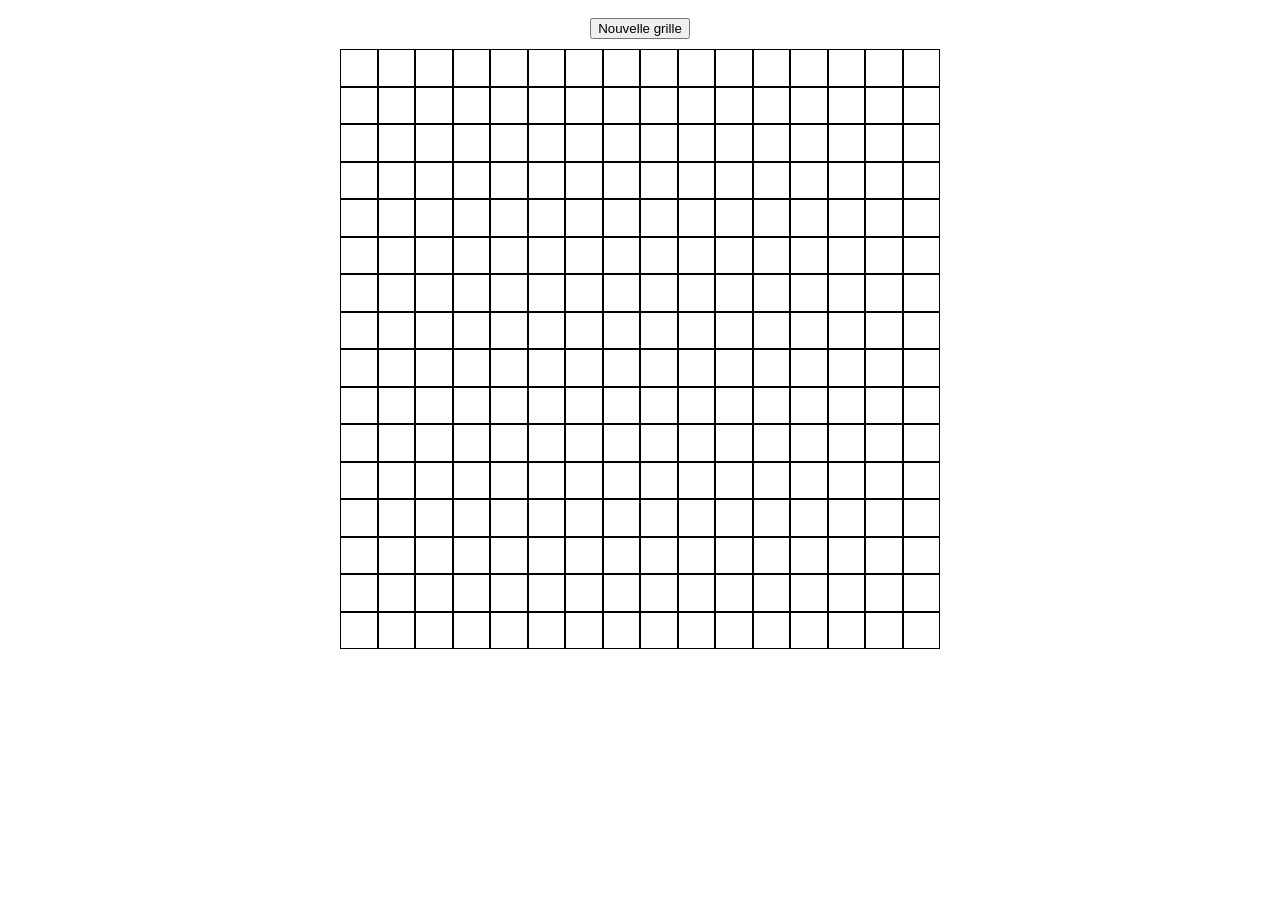
==== etch_a_sketch/index.html @ d45f593a "Ajout d'une page d'accueil, et de la partie Etch a Sketch" ====
<!DOCTYPE html>
<html lang="en">

<head>
    <meta charset="UTF-8">
    <meta name="viewport" content="width=device-width, initial-scale=1.0">
    <title>Etch-a-Sketch</title>
    <link rel="stylesheet" href="./style.css" />
    <script src="./script.js" defer></script>
</head>

<body>
    <main>
        <button id="newGridButton">Nouvelle grille</button>
        <div class="flex-container">

        </div>
    </main>
</body>

</html>
---- etch_a_sketch/style.css ----
main {
    display: flex;
    flex-direction: column;
    align-items: center;
}

#newGridButton {
    margin: 10px;
}

.flex-container {
    display: flex;
    flex-wrap: wrap;
    width: 90vw;
    height: 90vw;
    max-width: 600px;
    max-height: 600px;
}

.flex-item {
    border: 1px solid black;
    box-sizing: border-box;
}

.colored {
    background-color: blue;
}
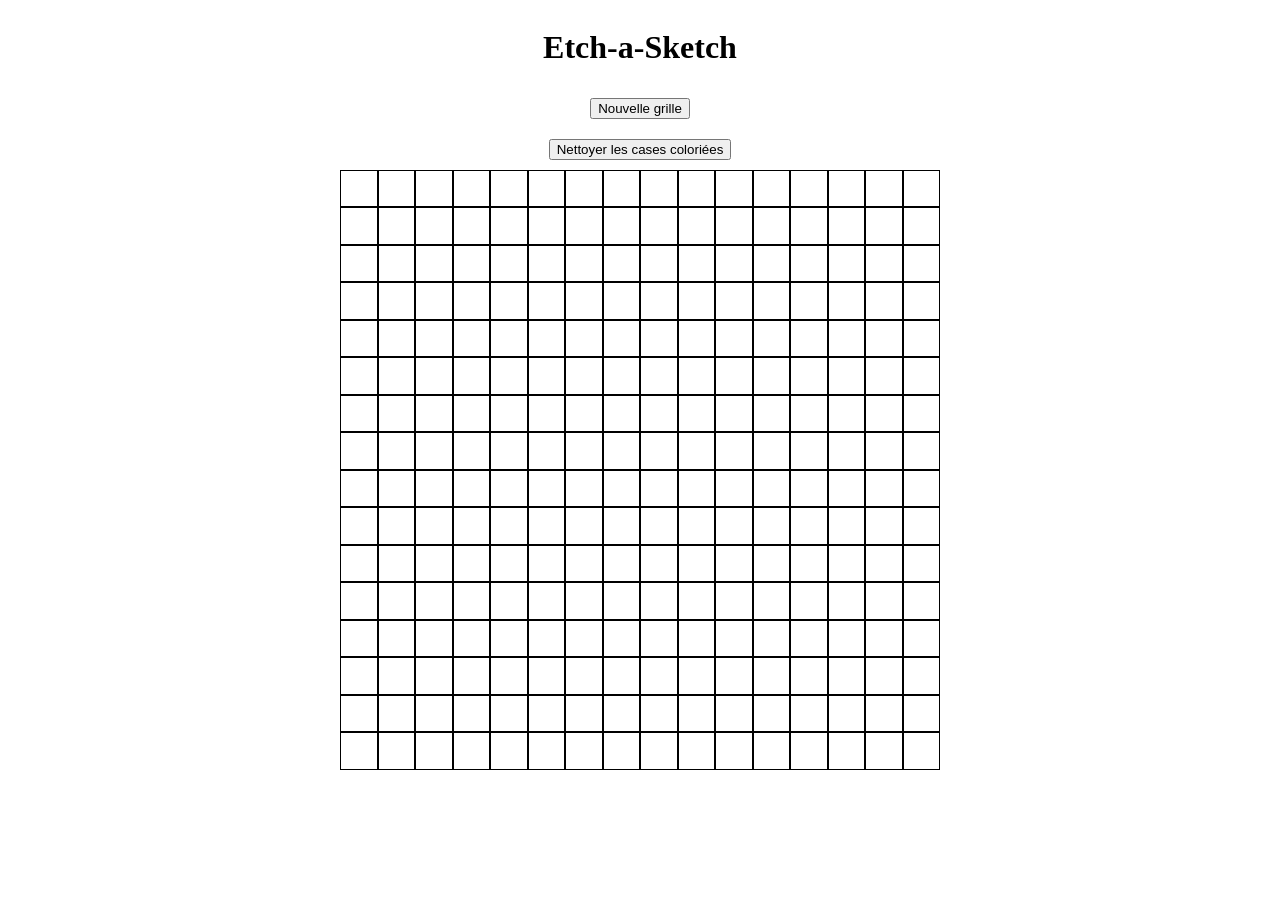
==== commit e6e5f295: "Début de la partie calculatrice." ====
--- a/etch_a_sketch/index.html
+++ b/etch_a_sketch/index.html
@@ -11,7 +11,9 @@
 
 <body>
     <main>
+        <h1>Etch-a-Sketch</h1>
         <button id="newGridButton">Nouvelle grille</button>
+        <button id="newGridButton">Nettoyer les cases coloriées</button>
         <div class="flex-container">
 
         </div>
--- a/etch_a_sketch/style.css
+++ b/etch_a_sketch/style.css
@@ -11,8 +11,8 @@
 .flex-container {
     display: flex;
     flex-wrap: wrap;
-    width: 90vw;
-    height: 90vw;
+    width: 60vw;
+    height: 60vw;
     max-width: 600px;
     max-height: 600px;
 }
